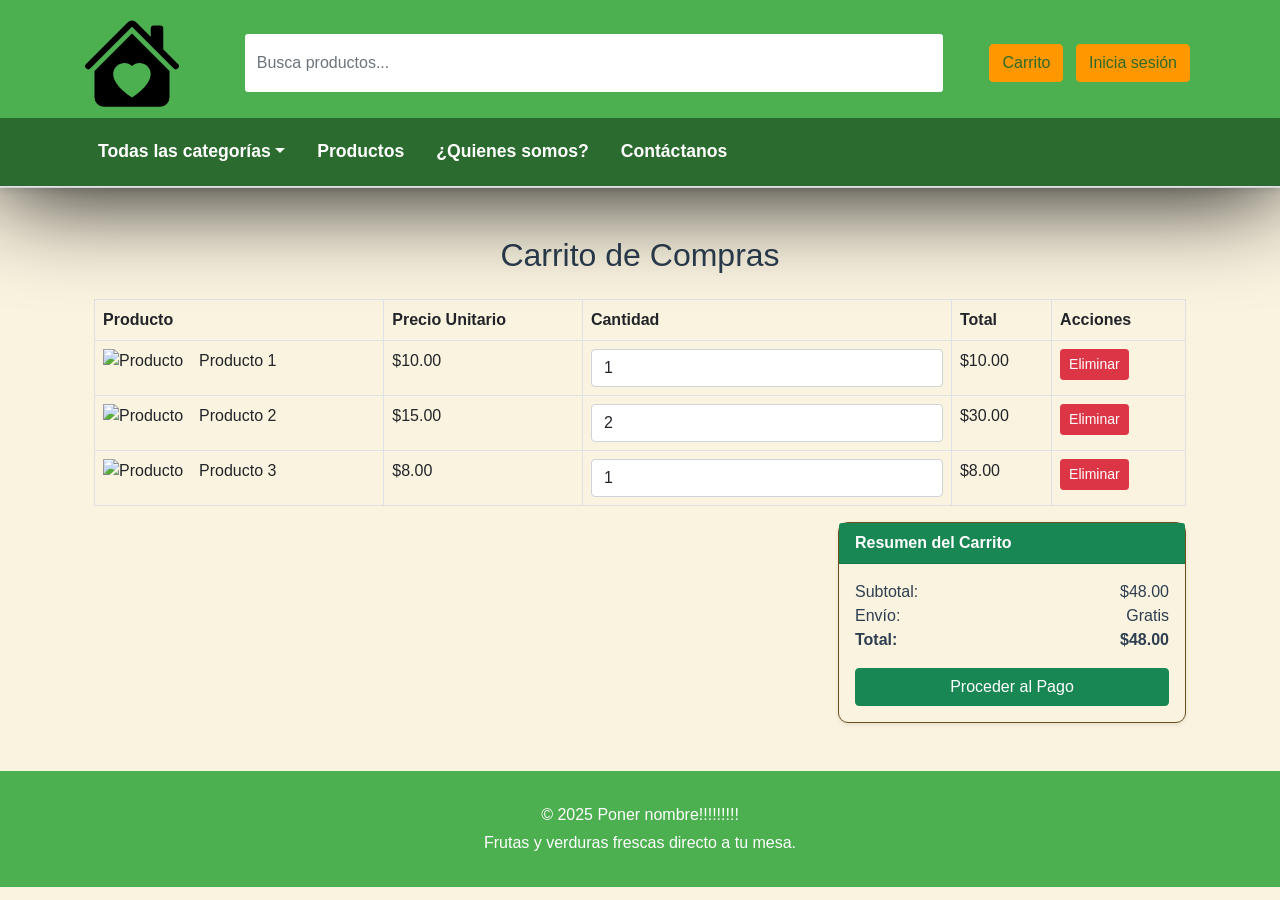
==== html/carrito.html @ 0fa6cc25 "first commit" ====
<!DOCTYPE html>
<html lang="es">
<head>
  <meta charset="UTF-8" />
  <meta name="viewport" content="width=device-width, initial-scale=1.0"/>
  <title>Marketplace - Frutas y Verduras</title>

  <!-- Bootstrap CSS local -->
  <link rel="stylesheet" href="../bootstrap/css/bootstrap.min.css" />
  <!-- CSS personalizado -->
  <link rel="stylesheet" href="../css/index.css" />
  <link rel="stylesheet" href="../css/productos.css" />
</head>
<body>

  <!-- Header -->
  <header class="border-bottom py-2">
    <div class="container d-flex flex-wrap align-items-center justify-content-between">
      <a href="../index.html" class="navbar-brand d-flex align-items-center">
        <img src="../img/house-heart-fill.svg" alt="Logo">
      </a>
      <div class="navbar-search">
        <form class="flex-grow-1 mx-3" method="get" action="productos.html">
            <input type="search" class="form-control" placeholder="Busca productos..." aria-label="Buscar" name="busqueda">
        </form>
      </div>
      <div>
        <a href="carrito.html" class="btn btn-outline-primary me-2">Carrito</a>
        <a href="login.html" class="btn btn-outline-primary me-2">Inicia sesión</a>
      </div>
    </div>
    <!-- Navegación -->
    <nav class="border-bottom">
        <div class="container">
        <ul class="nav">
            <li class="nav-item dropdown">
            <div class="nav-link dropdown-toggle" data-bs-toggle="dropdown" href="#">Todas las categorías</div>
            <ul class="dropdown-menu">
                <li><a class="dropdown-item" href="productos.html?category=fruta">Frutas</a></li>
                <li><a class="dropdown-item" href="productos.html?category=verdura">Verduras</a></li>
                <li><a class="dropdown-item" href="productos.html?category=oferta">Ofertas</a></li>
                <li><a class="dropdown-item" href="productos.html?category=local">Locales</a></li>
            </ul>
            </li>
            <li class="nav-item"><a class="nav-link" href="productos.html">Productos</a></li>
            <li class="nav-item"><a class="nav-link" href="nosotros.html">¿Quienes somos?</a></li>
            <li class="nav-item"><a class="nav-link" href="contacto.html">Contáctanos</a></li>
        </ul>
        </div>
    </nav>
  </header>

  

  <main class="container my-5">
    <section class="container mt-5">
        <h2 class="mb-4 text-center">Carrito de Compras</h2>
      
        <!-- Tabla de productos en el carrito -->
        <div class="row">
          <div class="col-12">
            <table class="table table-bordered table-hover">
              <thead class="thead-dark">
                <tr>
                  <th scope="col">Producto</th>
                  <th scope="col">Precio Unitario</th>
                  <th scope="col">Cantidad</th>
                  <th scope="col">Total</th>
                  <th scope="col">Acciones</th>
                </tr>
              </thead>
              <tbody>
                <!-- Producto 1 -->
                <tr>
                  <td>
                    <div class="d-flex align-items-center">
                      <img src="https://via.placeholder.com/50" alt="Producto" class="img-fluid me-3">
                      <span>Producto 1</span>
                    </div>
                  </td>
                  <td>$10.00</td>
                  <td>
                    <input type="number" class="form-control" value="1" min="1">
                  </td>
                  <td>$10.00</td>
                  <td>
                    <button class="btn btn-danger btn-sm">Eliminar</button>
                  </td>
                </tr>
                <!-- Producto 2 -->
                <tr>
                  <td>
                    <div class="d-flex align-items-center">
                      <img src="https://via.placeholder.com/50" alt="Producto" class="img-fluid me-3">
                      <span>Producto 2</span>
                    </div>
                  </td>
                  <td>$15.00</td>
                  <td>
                    <input type="number" class="form-control" value="2" min="1">
                  </td>
                  <td>$30.00</td>
                  <td>
                    <button class="btn btn-danger btn-sm">Eliminar</button>
                  </td>
                </tr>
                <!-- Producto 3 -->
                <tr>
                  <td>
                    <div class="d-flex align-items-center">
                      <img src="https://via.placeholder.com/50" alt="Producto" class="img-fluid me-3">
                      <span>Producto 3</span>
                    </div>
                  </td>
                  <td>$8.00</td>
                  <td>
                    <input type="number" class="form-control" value="1" min="1">
                  </td>
                  <td>$8.00</td>
                  <td>
                    <button class="btn btn-danger btn-sm">Eliminar</button>
                  </td>
                </tr>
              </tbody>
            </table>
          </div>
        </div>
      
        <!-- Resumen del carrito -->
        <div class="row">
          <div class="col-12 col-md-4 offset-md-8">
            <div class="card shadow-sm">
              <div class="card-header bg-success text-white">
                <strong>Resumen del Carrito</strong>
              </div>
              <div class="card-body">
                <ul class="list-unstyled">
                  <li class="d-flex justify-content-between">
                    <span>Subtotal:</span>
                    <span>$48.00</span>
                  </li>
                  <li class="d-flex justify-content-between">
                    <span>Envío:</span>
                    <span>Gratis</span>
                  </li>
                  <li class="d-flex justify-content-between">
                    <span><strong>Total:</strong></span>
                    <span><strong>$48.00</strong></span>
                  </li>
                </ul>
                <button class="btn btn-success w-100">Proceder al Pago</button>
              </div>
            </div>
          </div>
        </div>
      </section>
  </main>

  <!-- Footer -->
  <footer class="footer text-center">
    <div class="container">
      <p class="mb-1">&copy; 2025 Poner nombre!!!!!!!!!</p>
      <p class="mb-0">Frutas y verduras frescas directo a tu mesa.</p>
    </div>
  </footer>

  <!-- Bootstrap JS local -->
  <script src="../bootstrap/js/bootstrap.bundle.min.js"></script>
  <script src="../js/jquery-3.7.1.min.js"></script>
  <script src="../js/index.js"></script>
</body>
</html>
---- css/index.css ----
:root {
  /* Colores principales */
  --verde-pasto: #4caf50;
  --verde-oscuro: #2c6b2f;
  --marron-tierra: #6f4f1f;
  --amarillo-suave: #ffeb3b;
  --beige-claro: #faf3e0;
  --naranja-suave: #ff9800;
  --rojo-suave: #d32f2f;

  /* Colores de texto */
  --texto-oscuro: #2c3e50;
  --texto-claro: #ffffff;
}
body {
  font-family: "Arial", sans-serif;
  background-color: var(--beige-claro);
  color: var(--texto-oscuro);
  margin: 0;
  padding: 0;
}















.py-2{
  padding-bottom: 0px !important;
}

header {
  position: sticky;
  top: 0;
  z-index: 1000;
  background-color: var(--verde-pasto); /* Fondo verde pasto */
  color: var(--texto-claro); /* Texto blanco */
  box-shadow: 0 4px 100px black; /* Sombra sutil */
}

header .container {
  display: flex;
  justify-content: space-between;
  align-items: center;
}

header .navbar-brand img {
  width: 100px;
}

header .navbar-search form input{
  flex-grow: 1;
  background-color: white;
  border-color:transparent;
  width: 700px;
  margin: 0 1rem;
  height: 60px;
}

header .btn-outline-primary {
  border-color: var(--naranja-suave);
  background-color: var(--naranja-suave);
  color: var(--verde-oscuro);
}

header .btn-outline-primary:hover {
  background-color: var(--verde-oscuro);
  color: var(--texto-claro);
}

/* Barra de navegación */
nav {
  background-color: var(--verde-oscuro);
  margin-top: 0;
  padding: 0.75rem 0; /* Padding vertical con unidades relativas */
  font-size: 1.1rem;
  font-weight: bold;
  box-shadow: 0 4px 6px rgba(0, 0, 0, 0.08); /* Sombra sutil hacia abajo */
  border-bottom: 2px solid var(--verde-pasto);
  
}

/* Enlaces del menú */
nav .nav-link {
  color: var(--texto-claro);
  padding: 0.5rem 1rem;
  border-bottom: 2px solid var(--verde-oscuro);
}

/* Hover sobre enlaces */
nav .nav-link:hover {
  color: var(--amarillo-suave);
  border-bottom: 2px solid var(--amarillo-suave);
}

/* Ítems desplegables */
nav .nav-item.dropdown {
  cursor: pointer;
  position: relative;
}

/* Menú desplegable */
nav .nav-item.dropdown .dropdown-menu {
  background-color: var(--verde-pasto);
  border: none;
  border-radius: 0.375rem;
  margin-top: 0.5rem;
  box-shadow: 0 6px 12px rgba(0, 0, 0, 0.15);
}

/* Ítems dentro del dropdown */
nav .dropdown-item {
  font-size: 1rem;
  font-weight: 500;
  color: var(--texto-claro);
  padding: 0.5rem 1rem;
  border-radius: 0.375rem;
  transition: background-color 0.2s ease;
}

/* Hover en ítems del dropdown */
nav .dropdown-item:hover {
  background-color: var(--amarillo-suave);
  color: var(--verde-oscuro);
}


















.hero-banner {
  background: linear-gradient(90deg, var(--verde-pasto), var(--beige-claro));
  color: var(--texto-claro);
  padding: 2rem 1rem;
  display: flex;
  justify-content: center;
  align-items: center;
  height: 400px;
}

.hero-banner h1 {
  font-size: 3rem;
  font-weight: 700;
  margin-bottom: 1rem;
}

.hero-banner p {
  font-size: 1.25rem;
  margin-bottom: 2rem;
}

.hero-banner .btn {
  background-color: var(--naranja-suave);
  color: var(--texto-claro);
  border: none;
  padding: 0.75rem 1.5rem;
  font-size: 1rem;
  border-radius: 5px;
}

.hero-banner .btn:hover {
  background-color: var(--amarillo-suave);
}











.btn-category {
  background-color: var(--verde-pasto); /* Fondo verde pasto */
  color: var(--texto-claro); /* Texto blanco */
  border-radius: 50%; /* Hacer que el botón sea circular */
  height: 180px; /* Altura del botón */
  width: 180px; /* Ancho del botón */
  font-size: 1rem; /* Tamaño del texto */
  display: flex;
  flex-direction: column;
  justify-content: center;
  align-items: center;
  border: none; /* Eliminar borde */
  box-shadow: 0 2px 4px rgba(0, 0, 0, 0.1); /* Sombra sutil */
}

.btn-category img {
  width: 130px;
  color: var(--texto-claro); /* Color del ícono */
}

.btn-category:hover {
  background-color: var(--amarillo-suave); /* Fondo de hover */
  color: var(--verde-oscuro); /* Cambiar color del texto al pasar el ratón */
}

.btn-category span {
  font-size: 0.875rem; /* Tamaño más pequeño para el texto */
  text-align: center;
}




















.carousel{
  position: relative;
}
.carousel-control-prev, .carousel-control-next {
  position: absolute; /* Los posicionamos absolutamente en los lados */
  top: 50%; /* Centramos verticalmente */
  transform: translateY(-50%); /* Ajustamos para que estén perfectamente centrados */
  z-index: 200; /* Aseguramos que los botones estén sobre las cards */
  background-color: rgba(0, 0, 0, 0.5); /* Fondo oscuro y transparente */
  border-radius: 50%; /* Botones redondeados */
  width: 40px; /* Ajustamos el tamaño de los botones */
  height: 40px;
}
.carousel-control-prev {
  left: 10px; /* Alineamos el botón de 'anterior' a la izquierda */
}

.carousel-control-next {
  right: 10px; /* Alineamos el botón de 'siguiente' a la derecha */
}

/* Estilo para los productos del carrusel */
.carousel-inner {
  overflow: visible; /* Permite que las cards crezcan sin ser cortadas */
  display:flex;
}

















.card {
  background-color: var(--beige-claro);
  border: 1px solid var(--marron-tierra);
  border-radius: 10px;
  position: relative; /* Para posicionar el icono de favorito en la esquina */
}

.card-body p {
  color: var(--texto-oscuro);
}

.card-body p.fw-bold {
  color: var(--verde-pasto);
}

/* Estilo del contenedor de la card */
.product-card {
  position: relative;
  transition: transform 0.3s ease-in-out; /* Animación suave de la card al pasar el mouse */
  box-shadow: 0 4px 12px rgba(0, 0, 0, 0.1);
}

.product-card:hover {
  transform: scale(1.05);
  z-index: 200;
  box-shadow: 0 8px 16px rgba(0, 0, 0, 0.15);
}

/* Contenedor de los precios */
.price {
  display: flex;
  align-items: center;
  justify-content: space-between;
  margin-bottom: 10px;
}

.old-price {
  text-decoration: line-through;
  color: #d9534f; /* Color rojo para el precio antiguo */
  font-size: 0.9rem;
}

.current-price {
  font-size: 1.2rem;
  font-weight: bold;
  color: #28a745; /* Color verde para el precio actual (rebaja) */
}

/* Estilo para el contenedor de los botones */
.card-actions {
  display: flex;
  justify-content: space-between;
  margin-top: 10px;
}

/* Botones dentro de la card */
.card-actions .btn {
  width: 48%;
  padding: 0.5rem;
  border-radius: 5px;
  font-size: 0.9rem;
}

.btn-favorite {
  background-color: transparent;
  border:0px;
  width: fit-content;
  color: #d9534f;
  transition: background-color 0.3s ease;
  position: absolute; /* Posicionar en la esquina */
  top: 10px;
  right: 10px;
  font-size: 1.5rem;
}

.btn-favorite img {
  transition: transform 0.4s ease-in-out;
  width: 30px;
  height: 30px;
}

.btn-favorite:hover img {
  transform: scale(1.5);
  transition: transform 0.4s ease-in-out;
}

/* Botón de comprar */
.btn-buy {
  background-color: #28a745;
  border: none;
  color: white;
  transition: background-color 0.3s ease;
}

.btn-buy:hover {
  background-color: #218838;
}
.card-actions button {
  margin-left: 5px;
}

/* Estilo del contenedor de la imagen de la card */
.card-img-top {
  object-fit: cover;
  height: 180px;
  border-radius: 5px;
}

/* Fondo de rebajas o descuentos */
.rebaja {
  position: absolute;
  top: 10px;
  left: 10px;
  background-color: #d9534f;
  color: white;
  padding: 5px 10px;
  font-weight: bold;
  border-radius: 5px;
  font-size: 0.9rem;
  z-index: 1;
}

.rating {
  display: flex;
  align-items: center;
  gap: 4px;  /* Espaciado entre las estrellas */
}

.star {
  width: 24px;
  height: 24px;
}
















/* Estilo para los enlaces */
a {
  text-decoration: none;
  color: var(--naranja-suave);
}
a:hover {
  color: var(--naranja-suave);
}













/* Estilos del Footer */
.footer {
  background-color: var(--verde-pasto);
  color: var(--texto-claro);
  padding: 2rem 0;
}

footer .container p {
  margin: 0;
}

















@media (max-width: 768px) {
  header .form-control {
    width: 100% !important;
  }

  header .btn {
    width: 100%;
  }

  header .d-flex.flex-column {
    align-items: stretch;
  }
}
---- css/productos.css ----
.position-sticky-sidebar {
    position: sticky;
    top: 200px;
    z-index: 100;
  }
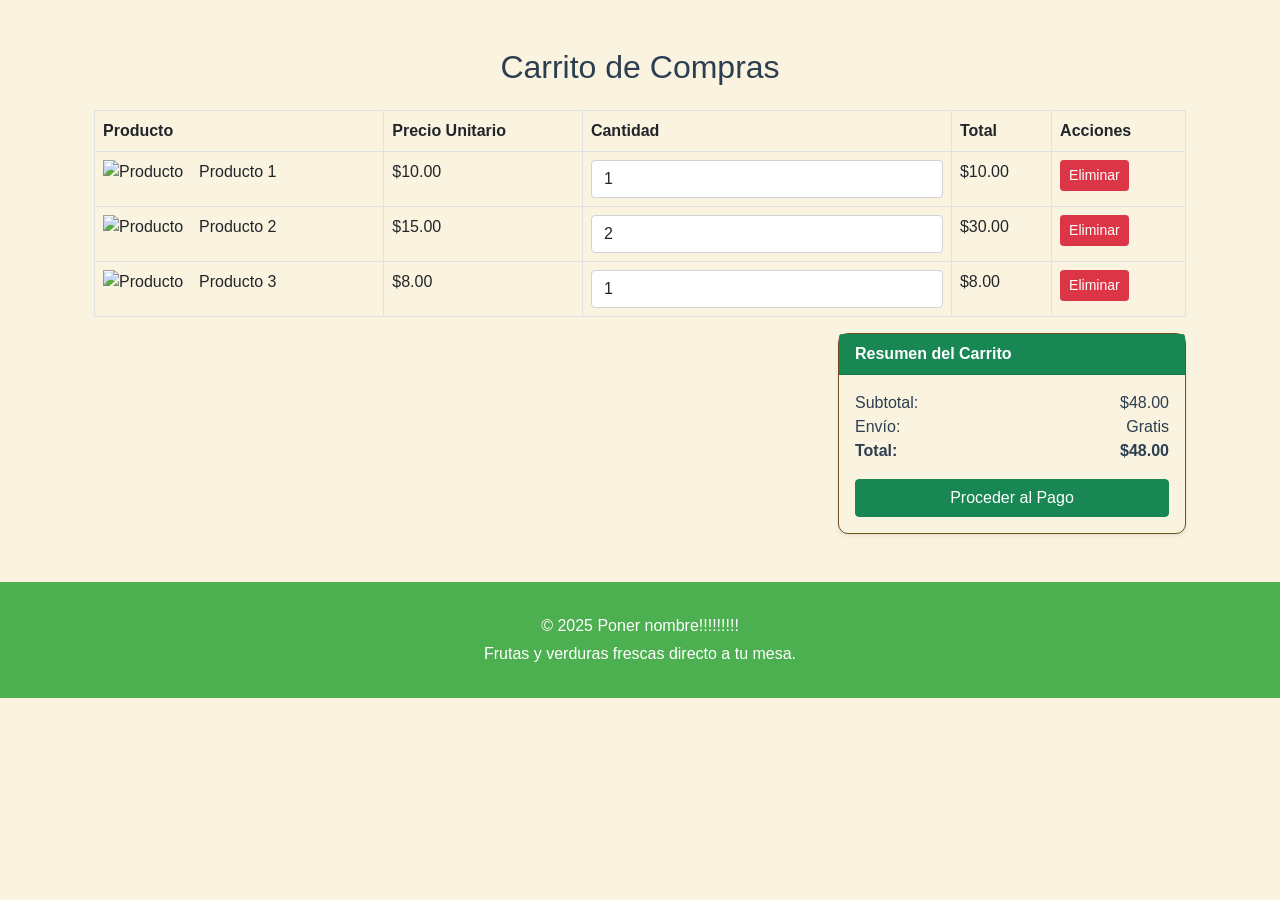
==== commit f3b16f39: "Creacion del web component del header" ====
--- a/html/carrito.html
+++ b/html/carrito.html
@@ -14,41 +14,8 @@
 <body>
 
   <!-- Header -->
-  <header class="border-bottom py-2">
-    <div class="container d-flex flex-wrap align-items-center justify-content-between">
-      <a href="../index.html" class="navbar-brand d-flex align-items-center">
-        <img src="../img/house-heart-fill.svg" alt="Logo">
-      </a>
-      <div class="navbar-search">
-        <form class="flex-grow-1 mx-3" method="get" action="productos.html">
-            <input type="search" class="form-control" placeholder="Busca productos..." aria-label="Buscar" name="busqueda">
-        </form>
-      </div>
-      <div>
-        <a href="carrito.html" class="btn btn-outline-primary me-2">Carrito</a>
-        <a href="login.html" class="btn btn-outline-primary me-2">Inicia sesión</a>
-      </div>
-    </div>
-    <!-- Navegación -->
-    <nav class="border-bottom">
-        <div class="container">
-        <ul class="nav">
-            <li class="nav-item dropdown">
-            <div class="nav-link dropdown-toggle" data-bs-toggle="dropdown" href="#">Todas las categorías</div>
-            <ul class="dropdown-menu">
-                <li><a class="dropdown-item" href="productos.html?category=fruta">Frutas</a></li>
-                <li><a class="dropdown-item" href="productos.html?category=verdura">Verduras</a></li>
-                <li><a class="dropdown-item" href="productos.html?category=oferta">Ofertas</a></li>
-                <li><a class="dropdown-item" href="productos.html?category=local">Locales</a></li>
-            </ul>
-            </li>
-            <li class="nav-item"><a class="nav-link" href="productos.html">Productos</a></li>
-            <li class="nav-item"><a class="nav-link" href="nosotros.html">¿Quienes somos?</a></li>
-            <li class="nav-item"><a class="nav-link" href="contacto.html">Contáctanos</a></li>
-        </ul>
-        </div>
-    </nav>
-  </header>
+  <custom-header bootstrap-css="../bootstrap/css/bootstrap.min.css" custom-css="../css/index.css" ruta-html="header-template.html">
+  </custom-header>
 
   
 
--- a/css/index.css
+++ b/css/index.css
@@ -267,9 +267,12 @@
 /* Estilo para los productos del carrusel */
 .carousel-inner {
   overflow: visible; /* Permite que las cards crezcan sin ser cortadas */
-  display:flex;
-}
-
+}
+
+.carousel-item .row {
+  display: flex;
+  flex-wrap: wrap;
+}
 
 
 
@@ -483,15 +486,51 @@
 
 
 @media (max-width: 768px) {
-  header .form-control {
-    width: 100% !important;
+  header .container {
+    flex-direction: column;
+    align-items: center;
+  }
+
+  header .navbar-brand {
+    order: 0;
+    margin-bottom: 0.5rem;
+  }
+
+  header div:nth-child(3) { /* El div donde están los botones */
+    order: 1;
+    width: 100%;
+    display: flex;
+    justify-content: center;
+    gap: 0.5rem;
+    margin-bottom: 0.5rem;
+  }
+
+  header .navbar-search {
+    order: 2;
+    width: 90%;
+    margin-bottom: 0.5rem;
+  }
+
+  header .navbar-search .form-control {
+    width: 100%;
+    height: 50px;
+    font-size: 1rem;
   }
 
   header .btn {
-    width: 100%;
-  }
-
-  header .d-flex.flex-column {
-    align-items: stretch;
-  }
-}
+    width: 140px;
+    height: 50px;
+    font-size: 1rem;
+  }
+
+  nav .container {
+    display: flex;
+    justify-content: space-between;
+    align-items: center;
+  }
+
+  nav .navbar-toggler {
+    margin-left: auto;
+  }
+}
+
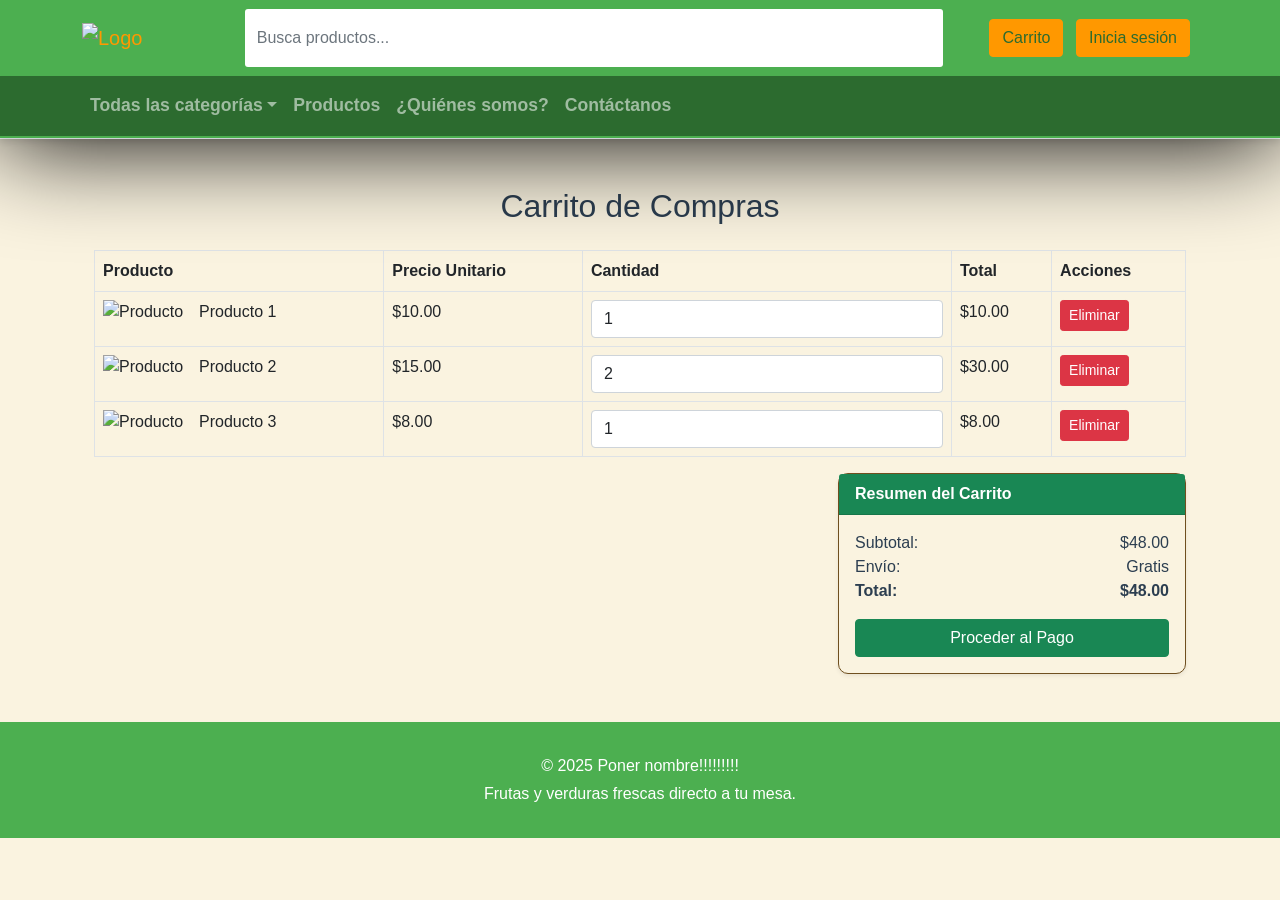
==== commit f0e436d3: "Añadir el script de header.js a todas las paginas" ====
--- a/html/carrito.html
+++ b/html/carrito.html
@@ -135,5 +135,6 @@
   <script src="../bootstrap/js/bootstrap.bundle.min.js"></script>
   <script src="../js/jquery-3.7.1.min.js"></script>
   <script src="../js/index.js"></script>
+  <script src="../js/header.js"></script>
 </body>
 </html>
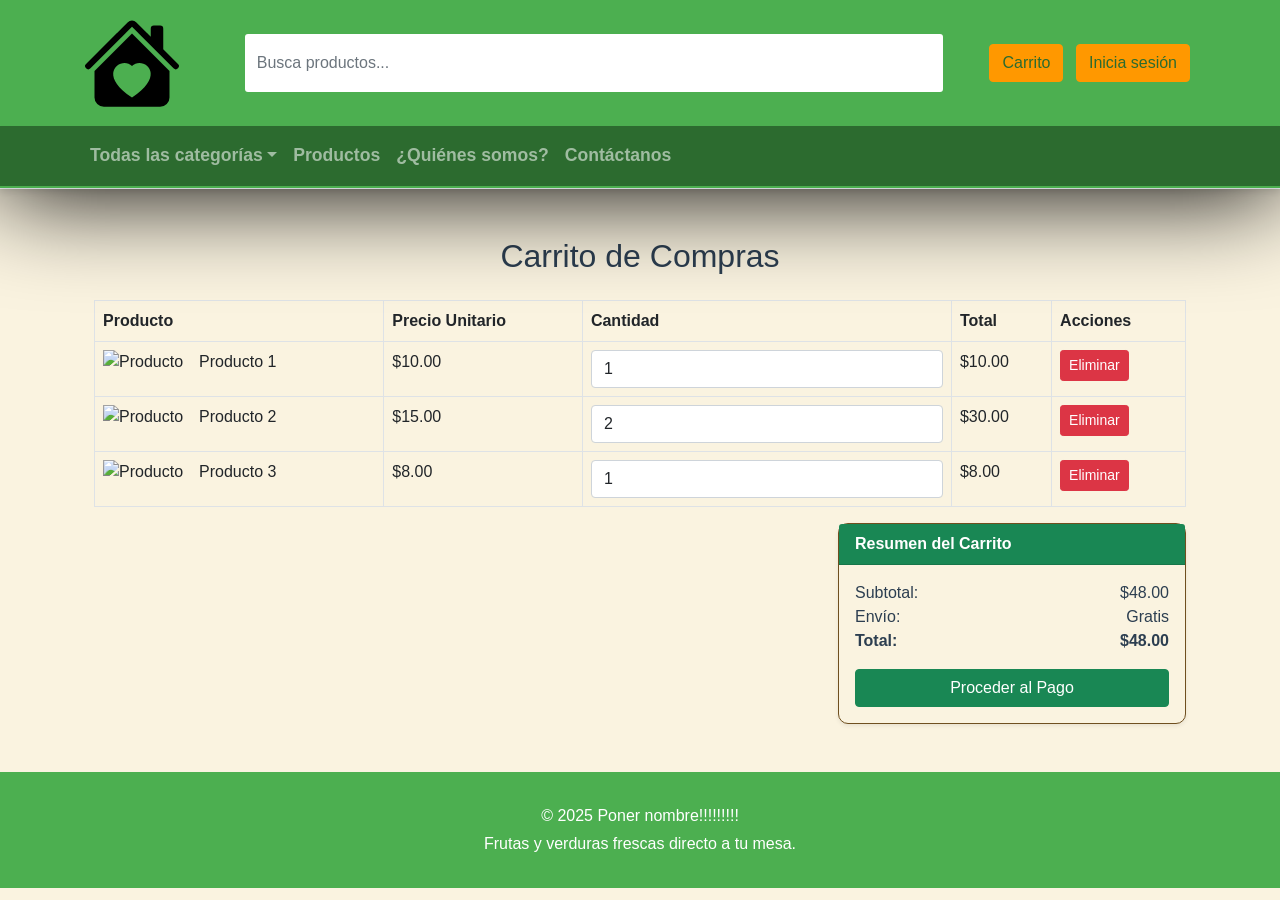
==== commit 65d2d5ee: "Web component header corregido" ====
--- a/html/carrito.html
+++ b/html/carrito.html
@@ -14,8 +14,25 @@
 <body>
 
   <!-- Header -->
-  <custom-header bootstrap-css="../bootstrap/css/bootstrap.min.css" custom-css="../css/index.css" ruta-html="header-template.html">
-  </custom-header>
+  <custom-header 
+  bootstrap-css="../bootstrap/css/bootstrap.min.css" 
+  custom-css="../css/index.css" 
+  ruta-html="header-template.html"
+  bootstrap-js="../bootstrap/js/bootstrap.bundle.min.js"
+  jquery-js="../js/jquery-3.7.1.min.js"
+  index-link="../index.html"
+  logo-link="../img/house-heart-fill.svg"
+  search-link="productos.html"
+  cart-link="carrito.html"
+  login-link="login.html"
+  productFruta-link="productos.html?category=fruta"
+  productVerdura-link="productos.html?category=verdura"
+  productOferta-link="productos.html?category=oferta"
+  productLocal-link="productos.html?category=local"
+  producto-link="productos.html"
+  nosotros-link="nosotros.html"
+  contacto-link="contacto.html"
+  ></custom-header>
 
   
 
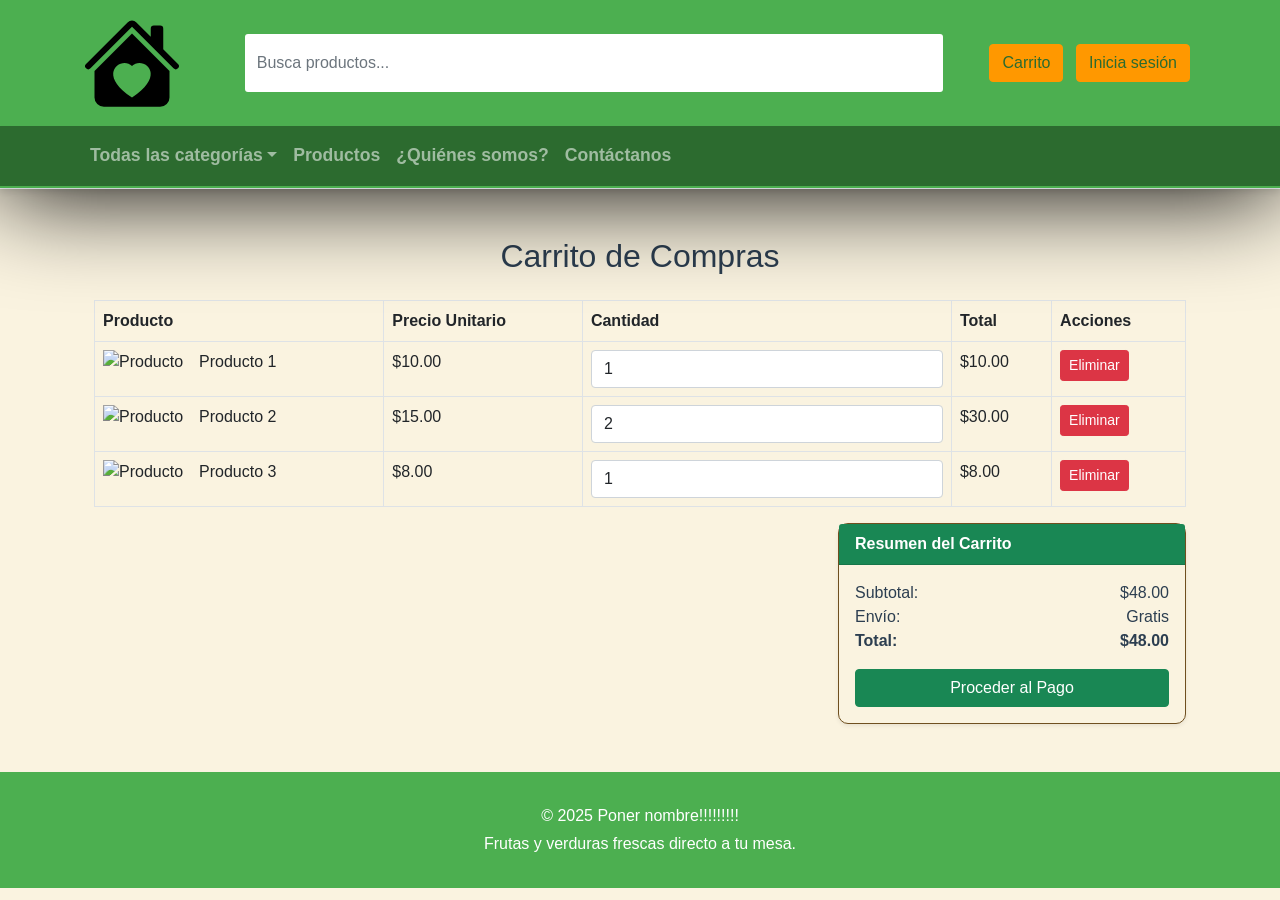
==== commit ce4d8684: "cambios varios" ====
--- a/html/carrito.html
+++ b/html/carrito.html
@@ -10,6 +10,10 @@
   <!-- CSS personalizado -->
   <link rel="stylesheet" href="../css/index.css" />
   <link rel="stylesheet" href="../css/productos.css" />
+  <script src="../bootstrap/js/bootstrap.bundle.min.js"></script>
+  <script src="../js/jquery-3.7.1.min.js"></script>
+  <script src="../js/index.js"></script>
+  <script type="module" src="../components/index.js"></script>
 </head>
 <body>
 
@@ -17,7 +21,7 @@
   <custom-header 
   bootstrap-css="../bootstrap/css/bootstrap.min.css" 
   custom-css="../css/index.css" 
-  ruta-html="header-template.html"
+  ruta-html="../components/header/header-template.html"
   bootstrap-js="../bootstrap/js/bootstrap.bundle.min.js"
   jquery-js="../js/jquery-3.7.1.min.js"
   index-link="../index.html"
@@ -141,17 +145,7 @@
   </main>
 
   <!-- Footer -->
-  <footer class="footer text-center">
-    <div class="container">
-      <p class="mb-1">&copy; 2025 Poner nombre!!!!!!!!!</p>
-      <p class="mb-0">Frutas y verduras frescas directo a tu mesa.</p>
-    </div>
-  </footer>
+  <custom-footer bootstrap-css="../bootstrap/css/bootstrap.min.css" custom-css="../css/index.css" ruta-html="../components/footer/footer-template.html"></custom-footer>
 
-  <!-- Bootstrap JS local -->
-  <script src="../bootstrap/js/bootstrap.bundle.min.js"></script>
-  <script src="../js/jquery-3.7.1.min.js"></script>
-  <script src="../js/index.js"></script>
-  <script src="../js/header.js"></script>
 </body>
 </html>
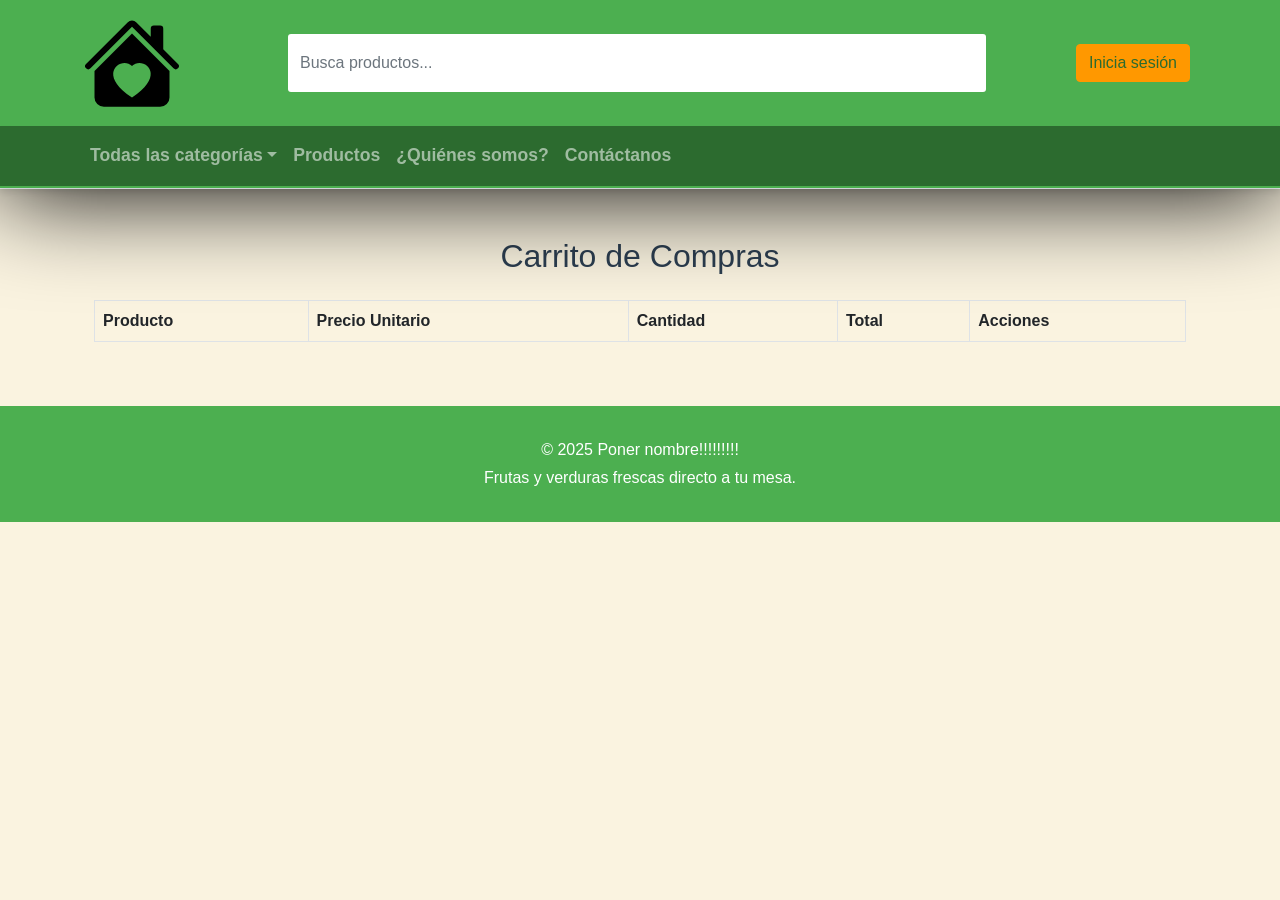
==== commit 37be13d6: "mejoras varias" ====
--- a/html/carrito.html
+++ b/html/carrito.html
@@ -13,7 +13,9 @@
   <script src="../bootstrap/js/bootstrap.bundle.min.js"></script>
   <script src="../js/jquery-3.7.1.min.js"></script>
   <script src="../js/index.js"></script>
+  <script src="../js/carrito.js"></script>
   <script type="module" src="../components/index.js"></script>
+  <script src="https://www.paypal.com/sdk/js?client-id=TU_CLIENT_ID&currency=USD"></script>
 </head>
 <body>
 
@@ -58,89 +60,14 @@
                 </tr>
               </thead>
               <tbody>
-                <!-- Producto 1 -->
-                <tr>
-                  <td>
-                    <div class="d-flex align-items-center">
-                      <img src="https://via.placeholder.com/50" alt="Producto" class="img-fluid me-3">
-                      <span>Producto 1</span>
-                    </div>
-                  </td>
-                  <td>$10.00</td>
-                  <td>
-                    <input type="number" class="form-control" value="1" min="1">
-                  </td>
-                  <td>$10.00</td>
-                  <td>
-                    <button class="btn btn-danger btn-sm">Eliminar</button>
-                  </td>
-                </tr>
-                <!-- Producto 2 -->
-                <tr>
-                  <td>
-                    <div class="d-flex align-items-center">
-                      <img src="https://via.placeholder.com/50" alt="Producto" class="img-fluid me-3">
-                      <span>Producto 2</span>
-                    </div>
-                  </td>
-                  <td>$15.00</td>
-                  <td>
-                    <input type="number" class="form-control" value="2" min="1">
-                  </td>
-                  <td>$30.00</td>
-                  <td>
-                    <button class="btn btn-danger btn-sm">Eliminar</button>
-                  </td>
-                </tr>
-                <!-- Producto 3 -->
-                <tr>
-                  <td>
-                    <div class="d-flex align-items-center">
-                      <img src="https://via.placeholder.com/50" alt="Producto" class="img-fluid me-3">
-                      <span>Producto 3</span>
-                    </div>
-                  </td>
-                  <td>$8.00</td>
-                  <td>
-                    <input type="number" class="form-control" value="1" min="1">
-                  </td>
-                  <td>$8.00</td>
-                  <td>
-                    <button class="btn btn-danger btn-sm">Eliminar</button>
-                  </td>
-                </tr>
+                
               </tbody>
             </table>
           </div>
         </div>
       
         <!-- Resumen del carrito -->
-        <div class="row">
-          <div class="col-12 col-md-4 offset-md-8">
-            <div class="card shadow-sm">
-              <div class="card-header bg-success text-white">
-                <strong>Resumen del Carrito</strong>
-              </div>
-              <div class="card-body">
-                <ul class="list-unstyled">
-                  <li class="d-flex justify-content-between">
-                    <span>Subtotal:</span>
-                    <span>$48.00</span>
-                  </li>
-                  <li class="d-flex justify-content-between">
-                    <span>Envío:</span>
-                    <span>Gratis</span>
-                  </li>
-                  <li class="d-flex justify-content-between">
-                    <span><strong>Total:</strong></span>
-                    <span><strong>$48.00</strong></span>
-                  </li>
-                </ul>
-                <button class="btn btn-success w-100">Proceder al Pago</button>
-              </div>
-            </div>
-          </div>
-        </div>
+        <div id="resumen-carrito-container"></div>
       </section>
   </main>
 
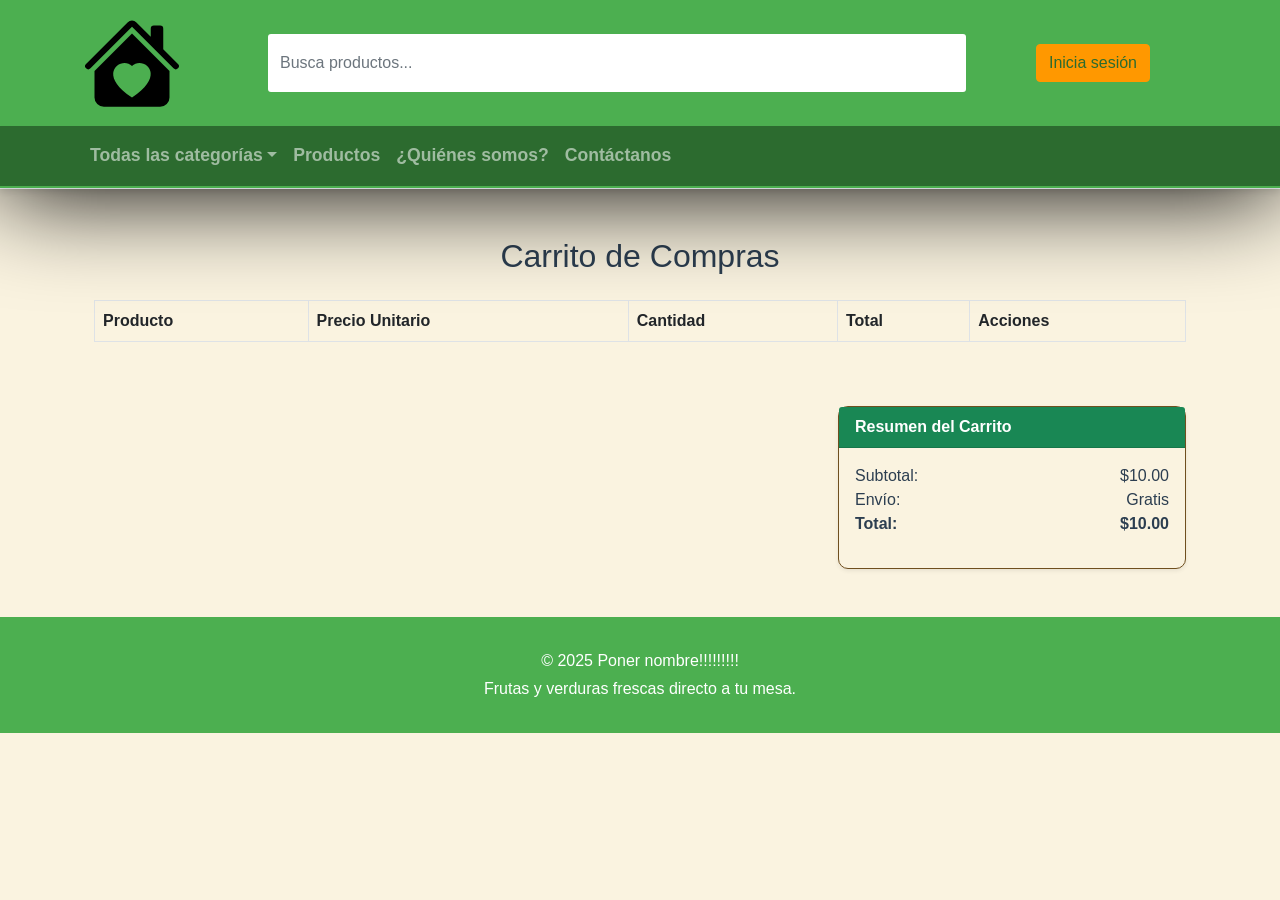
==== commit 19bfd317: "modificaciones carrito" ====
--- a/html/carrito.html
+++ b/html/carrito.html
@@ -12,10 +12,9 @@
   <link rel="stylesheet" href="../css/productos.css" />
   <script src="../bootstrap/js/bootstrap.bundle.min.js"></script>
   <script src="../js/jquery-3.7.1.min.js"></script>
-  <script src="../js/index.js"></script>
   <script src="../js/carrito.js"></script>
   <script type="module" src="../components/index.js"></script>
-  <script src="https://www.paypal.com/sdk/js?client-id=TU_CLIENT_ID&currency=USD"></script>
+  <script src="https://www.paypal.com/sdk/js?client-id=AbEsu8ppCP7di0RzjTzm8bNPUEn9Hkx4B3-VIIgBy3ZSfNBIhukU4JvdeBROdxi0nCPrLk44kStbiihy&currency=EUR"></script>
 </head>
 <body>
 
--- a/css/index.css
+++ b/css/index.css
@@ -491,9 +491,16 @@
     align-items: center;
   }
 
-  header .navbar-brand {
+  header div:nth-child(1){
     order: 0;
+    display: flex;
+    justify-content: center;
     margin-bottom: 0.5rem;
+  }
+
+  header div:nth-child(1) img{
+    width: 60px;
+    margin: auto; /*ALINEAR EL LOGOOOOOOOOOOOOO*/
   }
 
   header div:nth-child(3) { /* El div donde están los botones */
@@ -517,16 +524,8 @@
     font-size: 1rem;
   }
 
-  header .btn {
-    width: 140px;
-    height: 50px;
-    font-size: 1rem;
-  }
-
-  nav .container {
-    display: flex;
-    justify-content: space-between;
-    align-items: center;
+  nav .dropdown-toggle {
+    display: none;
   }
 
   nav .navbar-toggler {
